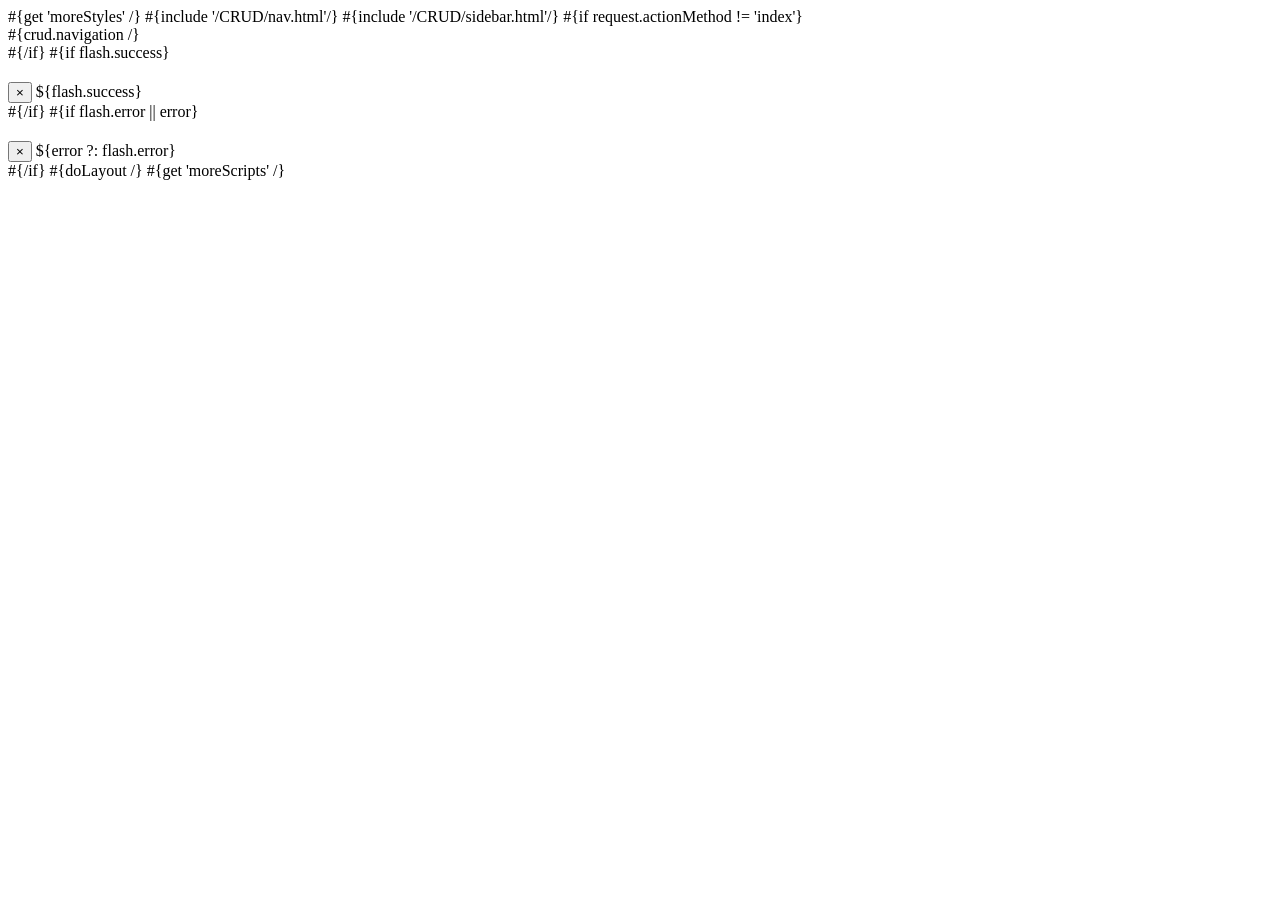
==== app/views/CRUD/layout.html @ a6d18e54 "系统设置管理" ====
<!DOCTYPE html>
<html>
<head>
	<meta charset="utf-8">
	<meta name="viewport" content="width=device-width, initial-scale=1">
	<title>#{get 'title' /}</title>
	<meta name="keywords" content=""/>
	<meta name="description" content=""/>
	<link href="@@{'/public/crud/stylesheets/bootstrap.min.css'}" rel="stylesheet">
	<link href="@@{'/public/crud/stylesheets/admin.css'}" rel="stylesheet">
	#{get 'moreStyles' /}
	
</head>

<body>
	#{include '/CRUD/nav.html'/}
	#{include '/CRUD/sidebar.html'/}
	
	#{if request.actionMethod != 'index'}
	<div class="col-sm-9 col-sm-offset-3 col-lg-10 col-lg-offset-2" >			
		#{crud.navigation /}
	</div>
	#{/if}
	
	#{if flash.success}
	<div class="col-sm-9 col-sm-offset-3 col-lg-10 col-lg-offset-2" >	
		<div class="row">
			<div class="col-lg-12">
		        <div class="alert alert-success alert-dismissible" role="alert" style="margin-top: 20px; margin-bottom:0px;">
			        <button type="button" class="close" data-dismiss="alert" aria-label="Close">
			        	<span aria-hidden="true">&times;</span>
			        </button>
		            ${flash.success}
		       </div>
	       </div>
       </div>
    </div>
	#{/if}
	
	#{if flash.error || error}
	<div class="col-sm-9 col-sm-offset-3 col-lg-10 col-lg-offset-2">
	    <div class="row">	
	    	<div class="col-lg-12">
		        <div class="alert alert-danger alert-dismissible" role="alert" style="margin-top: 20px; margin-bottom:0px;">
			         <button type="button" class="close" data-dismiss="alert" aria-label="Close">
			         	<span aria-hidden="true">&times;</span>
			         </button>
			         ${error ?: flash.error}
		        </div>
	        </div>
        </div>
    </div>
	#{/if}

	#{doLayout /}

	<script src="@@{'/public/crud/javascripts/jquery.min.js'}"></script>
	<script src="@@{'/public/crud/javascripts/bootstrap.min.js'}"></script>
	<script src="@@{'/public/crud/javascripts/bootstrap-datepicker.min.js'}"></script>
	#{get 'moreScripts' /}
	<script>
		!function ($) {
		    $(document).on("click","ul.nav li.parent > a > span.icon", function(){          
		        $(this).find('em:first').toggleClass("glyphicon-minus");      
		    }); 
		    $(".sidebar span.icon").find('em:first').addClass("glyphicon-plus");
		}(window.jQuery);

		$(window).on('resize', function () {
		  if ($(window).width() > 768) $('#sidebar-collapse').collapse('show')
		})
		$(window).on('resize', function () {
		  if ($(window).width() <= 767) $('#sidebar-collapse').collapse('hide')
		})
	</script>	
</body>

</html>
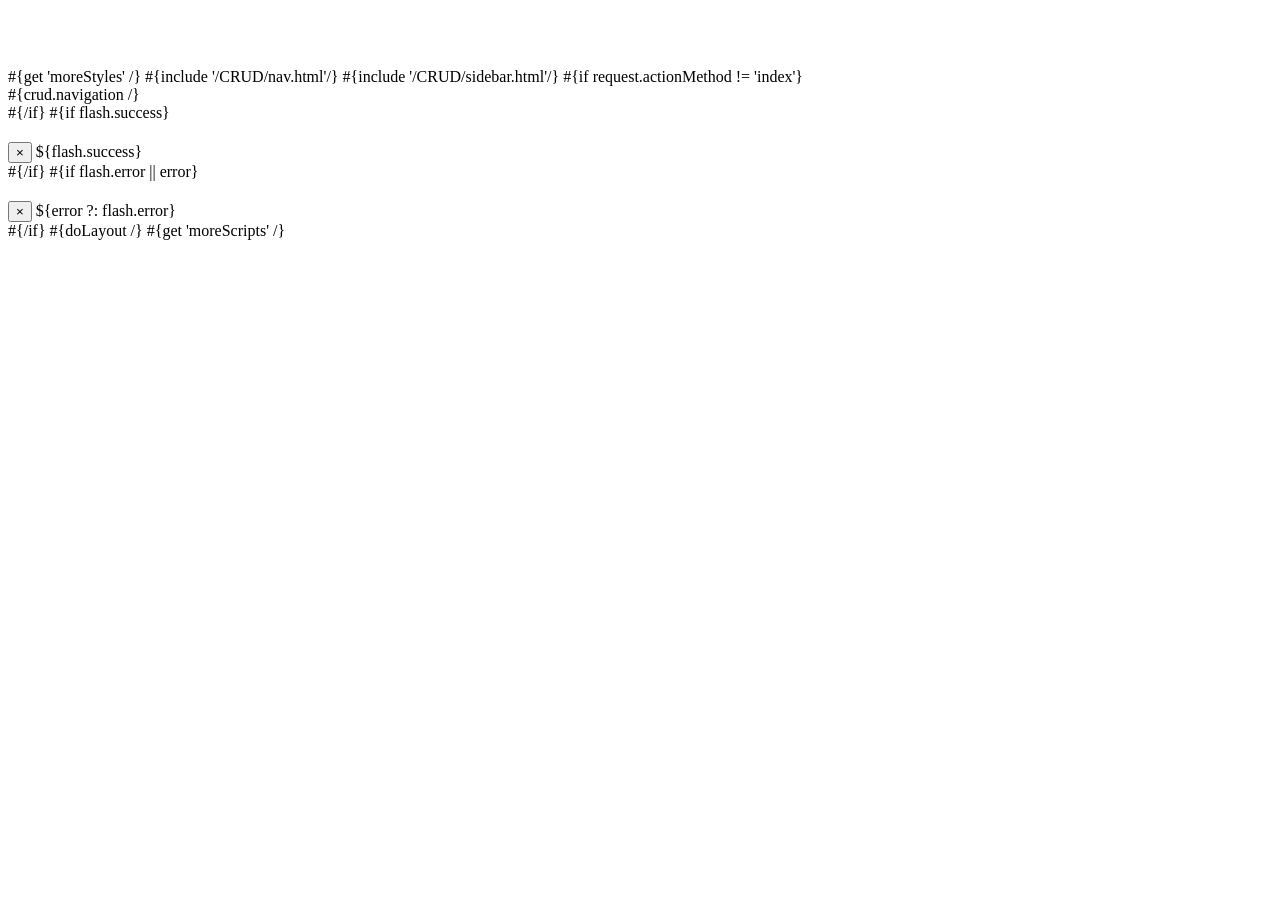
==== commit fbb187a8: "CRUD支持上传图片和富文本" ====
--- a/app/views/CRUD/layout.html
+++ b/app/views/CRUD/layout.html
@@ -8,6 +8,12 @@
 	<meta name="description" content=""/>
 	<link href="@@{'/public/crud/stylesheets/bootstrap.min.css'}" rel="stylesheet">
 	<link href="@@{'/public/crud/stylesheets/admin.css'}" rel="stylesheet">
+	<!-- fileupload -->
+	<link rel="stylesheet" href="/public/plugins/jQuery_File_Upload/css/style.css">
+	<link rel="stylesheet" href="/public/plugins/jQuery_File_Upload/css/jquery.fileupload.css">
+	<!-- simditor -->
+	<link rel="stylesheet"  href="/public/plugins/simditor/simditor.css">
+	<link rel="stylesheet"  href="/public/plugins/simditor/simditor-html.css"> 
 	#{get 'moreStyles' /}
 	
 </head>
@@ -57,6 +63,24 @@
 	<script src="@@{'/public/crud/javascripts/jquery.min.js'}"></script>
 	<script src="@@{'/public/crud/javascripts/bootstrap.min.js'}"></script>
 	<script src="@@{'/public/crud/javascripts/bootstrap-datepicker.min.js'}"></script>
+	<!-- fileupload -->
+	<script type="text/javascript" src="/public/plugins/JavaScript_Load_Image/js/load-image.all.min.js"></script>
+	<script type="text/javascript" src="/public/plugins/JavaScript_Canvas_to_Blob/js/canvas-to-blob.min.js"></script>
+	<script type="text/javascript" src="/public/plugins/jQuery_File_Upload/js/vendor/jquery.ui.widget.js"></script>
+	<script type="text/javascript" src="/public/plugins/jQuery_File_Upload/js/jquery.iframe-transport.js"></script>
+	<script type="text/javascript" src="/public/plugins/jQuery_File_Upload/js/jquery.fileupload.js"></script>
+	<script type="text/javascript" src="/public/plugins/jQuery_File_Upload/js/jquery.fileupload-process.js"></script>
+	<script type="text/javascript" src="/public/plugins/jQuery_File_Upload/js/jquery.fileupload-image.js"></script>
+	<script type="text/javascript" src="/public/plugins/jQuery_File_Upload/js/jquery.fileupload-audio.js"></script>
+	<script type="text/javascript" src="/public/plugins/jQuery_File_Upload/js/jquery.fileupload-video.js"></script>
+	<script type="text/javascript" src="/public/plugins/jQuery_File_Upload/js/jquery.fileupload-validate.js"></script>
+	<!-- simditor -->
+	<script type="text/javascript" src="/public/plugins/simditor/module.js"></script>
+	<script type="text/javascript" src="/public/plugins/simditor/hotkeys.js"></script>
+	<script type="text/javascript" src="/public/plugins/simditor/uploader.js"></script>
+	<script type="text/javascript" src="/public/plugins/simditor/simditor.js"></script>
+	<script type="text/javascript" src="/public/plugins/simditor/beautify-html.js"></script>
+	<script type="text/javascript" src="/public/plugins/simditor/simditor-html.js"></script>
 	#{get 'moreScripts' /}
 	<script>
 		!function ($) {
--- a/public/plugins/jQuery_File_Upload/css/style.css
+++ b/public/plugins/jQuery_File_Upload/css/style.css
@@ -0,0 +1,15 @@
+@charset "UTF-8";
+/*
+ * jQuery File Upload Plugin CSS Example
+ * https://github.com/blueimp/jQuery-File-Upload
+ *
+ * Copyright 2013, Sebastian Tschan
+ * https://blueimp.net
+ *
+ * Licensed under the MIT license:
+ * http://www.opensource.org/licenses/MIT
+ */
+
+body {
+  padding-top: 60px;
+}
--- a/public/plugins/simditor/simditor.css
+++ b/public/plugins/simditor/simditor.css
@@ -0,0 +1,737 @@
+/*!
+* Simditor v2.2.3
+* http://simditor.tower.im/
+* 2015-08-22
+*/
+@font-face {
+  font-family: 'Simditor';
+  src: url([data-uri]) format("woff");
+  font-weight: normal;
+  font-style: normal;
+}
+.simditor-icon {
+  display: inline-block;
+  font: normal normal normal 14px/1 'Simditor';
+  font-size: inherit;
+  text-rendering: auto;
+  -webkit-font-smoothing: antialiased;
+  -moz-osx-font-smoothing: grayscale;
+  transform: translate(0, 0);
+}
+
+.simditor-icon-code:before {
+  content: '\f000';
+}
+
+.simditor-icon-bold:before {
+  content: '\f001';
+}
+
+.simditor-icon-italic:before {
+  content: '\f002';
+}
+
+.simditor-icon-underline:before {
+  content: '\f003';
+}
+
+.simditor-icon-times:before {
+  content: '\f004';
+}
+
+.simditor-icon-strikethrough:before {
+  content: '\f005';
+}
+
+.simditor-icon-list-ol:before {
+  content: '\f006';
+}
+
+.simditor-icon-list-ul:before {
+  content: '\f007';
+}
+
+.simditor-icon-quote-left:before {
+  content: '\f008';
+}
+
+.simditor-icon-table:before {
+  content: '\f009';
+}
+
+.simditor-icon-link:before {
+  content: '\f00a';
+}
+
+.simditor-icon-picture-o:before {
+  content: '\f00b';
+}
+
+.simditor-icon-minus:before {
+  content: '\f00c';
+}
+
+.simditor-icon-indent:before {
+  content: '\f00d';
+}
+
+.simditor-icon-outdent:before {
+  content: '\f00e';
+}
+
+.simditor-icon-unlink:before {
+  content: '\f00f';
+}
+
+.simditor-icon-caret-down:before {
+  content: '\f010';
+}
+
+.simditor-icon-caret-right:before {
+  content: '\f011';
+}
+
+.simditor-icon-upload:before {
+  content: '\f012';
+}
+
+.simditor-icon-undo:before {
+  content: '\f013';
+}
+
+.simditor-icon-smile-o:before {
+  content: '\f014';
+}
+
+.simditor-icon-tint:before {
+  content: '\f015';
+}
+
+.simditor-icon-font:before {
+  content: '\f016';
+}
+
+.simditor-icon-html5:before {
+  content: '\f017';
+}
+
+.simditor-icon-mark:before {
+  content: '\f018';
+}
+
+.simditor-icon-align-center:before {
+  content: '\f019';
+}
+
+.simditor-icon-align-left:before {
+  content: '\f01a';
+}
+
+.simditor-icon-align-right:before {
+  content: '\f01b';
+}
+
+.simditor-icon-font-minus:before {
+  content: '\f01c';
+}
+
+.simditor-icon-markdown:before {
+  content: '\f01d';
+}
+
+.simditor-icon-checklist:before {
+  content: '\f01e';
+}
+
+.simditor {
+  position: relative;
+  border: 1px solid #c9d8db;
+}
+.simditor .simditor-wrapper {
+  position: relative;
+  background: #ffffff;
+  overflow: hidden;
+}
+.simditor .simditor-wrapper > textarea {
+  display: none !important;
+  width: 100%;
+  box-sizing: border-box;
+  font-family: monaco;
+  font-size: 16px;
+  line-height: 1.6;
+  border: none;
+  padding: 22px 15px 40px;
+  min-height: 300px;
+  outline: none;
+  background: transparent;
+  resize: none;
+}
+.simditor .simditor-wrapper .simditor-placeholder {
+  display: none;
+  position: absolute;
+  left: 0;
+  z-index: 0;
+  padding: 22px 15px;
+  font-size: 16px;
+  font-family: arial, sans-serif;
+  line-height: 1.5;
+  color: #999999;
+  background: transparent;
+}
+.simditor .simditor-wrapper.toolbar-floating .simditor-toolbar {
+  position: fixed;
+  top: 0;
+  z-index: 10;
+  box-shadow: 0 0 6px rgba(0, 0, 0, 0.1);
+}
+.simditor .simditor-wrapper .simditor-image-loading {
+  width: 100%;
+  height: 100%;
+  position: absolute;
+  top: 0;
+  left: 0;
+  z-index: 2;
+}
+.simditor .simditor-wrapper .simditor-image-loading .progress {
+  width: 100%;
+  height: 100%;
+  background: rgba(0, 0, 0, 0.4);
+  position: absolute;
+  bottom: 0;
+  left: 0;
+}
+.simditor .simditor-body {
+  padding: 22px 15px 40px;
+  min-height: 300px;
+  outline: none;
+  cursor: text;
+  position: relative;
+  z-index: 1;
+  background: transparent;
+}
+.simditor .simditor-body a.selected {
+  background: #b3d4fd;
+}
+.simditor .simditor-body a.simditor-mention {
+  cursor: pointer;
+}
+.simditor .simditor-body .simditor-table {
+  position: relative;
+}
+.simditor .simditor-body .simditor-table.resizing {
+  cursor: col-resize;
+}
+.simditor .simditor-body .simditor-table .simditor-resize-handle {
+  position: absolute;
+  left: 0;
+  top: 0;
+  width: 10px;
+  height: 100%;
+  cursor: col-resize;
+}
+.simditor .simditor-body pre {
+  /*min-height: 28px;*/
+  box-sizing: border-box;
+  -moz-box-sizing: border-box;
+  word-wrap: break-word !important;
+  white-space: pre-wrap !important;
+}
+.simditor .simditor-body img {
+  cursor: pointer;
+}
+.simditor .simditor-body img.selected {
+  box-shadow: 0 0 0 4px #cccccc;
+}
+.simditor .simditor-paste-area,
+.simditor .simditor-clean-paste-area {
+  background: transparent;
+  border: none;
+  outline: none;
+  resize: none;
+  padding: 0;
+  margin: 0;
+}
+.simditor .simditor-toolbar {
+  border-bottom: 1px solid #eeeeee;
+  background: #ffffff;
+  width: 100%;
+}
+.simditor .simditor-toolbar > ul {
+  margin: 0;
+  padding: 0 0 0 6px;
+  list-style: none;
+}
+.simditor .simditor-toolbar > ul:after {
+  content: "";
+  display: table;
+  clear: both;
+}
+.simditor .simditor-toolbar > ul > li {
+  position: relative;
+  float: left;
+}
+.simditor .simditor-toolbar > ul > li > span.separator {
+  display: block;
+  float: left;
+  background: #cfcfcf;
+  width: 1px;
+  height: 18px;
+  margin: 11px 15px;
+}
+.simditor .simditor-toolbar > ul > li > .toolbar-item {
+  display: block;
+  float: left;
+  width: 46px;
+  height: 40px;
+  outline: none;
+  color: #333333;
+  font-size: 15px;
+  line-height: 40px;
+  text-align: center;
+  text-decoration: none;
+}
+.simditor .simditor-toolbar > ul > li > .toolbar-item span {
+  opacity: 0.6;
+}
+.simditor .simditor-toolbar > ul > li > .toolbar-item span.simditor-icon {
+  display: inline;
+  line-height: normal;
+}
+.simditor .simditor-toolbar > ul > li > .toolbar-item:hover span {
+  opacity: 1;
+}
+.simditor .simditor-toolbar > ul > li > .toolbar-item.active {
+  background: #eeeeee;
+}
+.simditor .simditor-toolbar > ul > li > .toolbar-item.active span {
+  opacity: 1;
+}
+.simditor .simditor-toolbar > ul > li > .toolbar-item.disabled {
+  cursor: default;
+}
+.simditor .simditor-toolbar > ul > li > .toolbar-item.disabled span {
+  opacity: 0.3;
+}
+.simditor .simditor-toolbar > ul > li > .toolbar-item.toolbar-item-title span:before {
+  content: "H";
+  font-size: 19px;
+  font-weight: bold;
+  font-family: 'Times New Roman';
+}
+.simditor .simditor-toolbar > ul > li > .toolbar-item.toolbar-item-title.active-h1 span:before {
+  content: 'H1';
+  font-size: 18px;
+}
+.simditor .simditor-toolbar > ul > li > .toolbar-item.toolbar-item-title.active-h2 span:before {
+  content: 'H2';
+  font-size: 18px;
+}
+.simditor .simditor-toolbar > ul > li > .toolbar-item.toolbar-item-title.active-h3 span:before {
+  content: 'H3';
+  font-size: 18px;
+}
+.simditor .simditor-toolbar > ul > li > .toolbar-item.toolbar-item-image {
+  position: relative;
+  overflow: hidden;
+}
+.simditor .simditor-toolbar > ul > li > .toolbar-item.toolbar-item-image > input[type=file] {
+  position: absolute;
+  right: 0px;
+  top: 0px;
+  opacity: 0;
+  font-size: 100px;
+  cursor: pointer;
+}
+.simditor .simditor-toolbar > ul > li.menu-on .toolbar-item {
+  position: relative;
+  z-index: 21;
+  background: #ffffff;
+  box-shadow: 0 -3px 3px rgba(0, 0, 0, 0.2);
+}
+.simditor .simditor-toolbar > ul > li.menu-on .toolbar-item span {
+  opacity: 1;
+}
+.simditor .simditor-toolbar > ul > li.menu-on .toolbar-menu {
+  display: block;
+}
+.simditor .simditor-toolbar .toolbar-menu {
+  display: none;
+  position: absolute;
+  top: 40px;
+  left: 0;
+  z-index: 20;
+  background: #ffffff;
+  text-align: left;
+  box-shadow: 0 0 3px rgba(0, 0, 0, 0.2);
+}
+.simditor .simditor-toolbar .toolbar-menu ul {
+  min-width: 160px;
+  list-style: none;
+  margin: 0;
+  padding: 10px 1px;
+}
+.simditor .simditor-toolbar .toolbar-menu ul > li .menu-item {
+  display: block;
+  font-size: 16px;
+  line-height: 2em;
+  padding: 0 10px;
+  text-decoration: none;
+  color: #666666;
+}
+.simditor .simditor-toolbar .toolbar-menu ul > li .menu-item:hover {
+  background: #f6f6f6;
+}
+.simditor .simditor-toolbar .toolbar-menu ul > li .menu-item.menu-item-h1 {
+  font-size: 24px;
+  color: #333333;
+}
+.simditor .simditor-toolbar .toolbar-menu ul > li .menu-item.menu-item-h2 {
+  font-size: 22px;
+  color: #333333;
+}
+.simditor .simditor-toolbar .toolbar-menu ul > li .menu-item.menu-item-h3 {
+  font-size: 20px;
+  color: #333333;
+}
+.simditor .simditor-toolbar .toolbar-menu ul > li .menu-item.menu-item-h4 {
+  font-size: 18px;
+  color: #333333;
+}
+.simditor .simditor-toolbar .toolbar-menu ul > li .menu-item.menu-item-h5 {
+  font-size: 16px;
+  color: #333333;
+}
+.simditor .simditor-toolbar .toolbar-menu ul > li .separator {
+  display: block;
+  border-top: 1px solid #cccccc;
+  height: 0;
+  line-height: 0;
+  font-size: 0;
+  margin: 6px 0;
+}
+.simditor .simditor-toolbar .toolbar-menu.toolbar-menu-color {
+  width: 96px;
+}
+.simditor .simditor-toolbar .toolbar-menu.toolbar-menu-color .color-list {
+  height: 40px;
+  margin: 10px 6px 6px 10px;
+  padding: 0;
+  min-width: 0;
+}
+.simditor .simditor-toolbar .toolbar-menu.toolbar-menu-color .color-list li {
+  float: left;
+  margin: 0 4px 4px 0;
+}
+.simditor .simditor-toolbar .toolbar-menu.toolbar-menu-color .color-list li .font-color {
+  display: block;
+  width: 16px;
+  height: 16px;
+  background: #dfdfdf;
+  border-radius: 2px;
+}
+.simditor .simditor-toolbar .toolbar-menu.toolbar-menu-color .color-list li .font-color:hover {
+  opacity: 0.8;
+}
+.simditor .simditor-toolbar .toolbar-menu.toolbar-menu-color .color-list li .font-color.font-color-default {
+  background: #333333;
+}
+.simditor .simditor-toolbar .toolbar-menu.toolbar-menu-color .color-list li .font-color-1 {
+  background: #E33737;
+}
+.simditor .simditor-toolbar .toolbar-menu.toolbar-menu-color .color-list li .font-color-2 {
+  background: #e28b41;
+}
+.simditor .simditor-toolbar .toolbar-menu.toolbar-menu-color .color-list li .font-color-3 {
+  background: #c8a732;
+}
+.simditor .simditor-toolbar .toolbar-menu.toolbar-menu-color .color-list li .font-color-4 {
+  background: #209361;
+}
+.simditor .simditor-toolbar .toolbar-menu.toolbar-menu-color .color-list li .font-color-5 {
+  background: #418caf;
+}
+.simditor .simditor-toolbar .toolbar-menu.toolbar-menu-color .color-list li .font-color-6 {
+  background: #aa8773;
+}
+.simditor .simditor-toolbar .toolbar-menu.toolbar-menu-color .color-list li .font-color-7 {
+  background: #999999;
+}
+.simditor .simditor-toolbar .toolbar-menu.toolbar-menu-table .menu-create-table {
+  background: #ffffff;
+}
+.simditor .simditor-toolbar .toolbar-menu.toolbar-menu-table .menu-create-table table {
+  border: none;
+  border-collapse: collapse;
+  border-spacing: 0;
+  table-layout: fixed;
+}
+.simditor .simditor-toolbar .toolbar-menu.toolbar-menu-table .menu-create-table table td {
+  height: 16px;
+  padding: 0;
+  border: 2px solid #ffffff;
+  background: #f3f3f3;
+  cursor: pointer;
+}
+.simditor .simditor-toolbar .toolbar-menu.toolbar-menu-table .menu-create-table table td:before {
+  width: 16px;
+  display: block;
+  content: "";
+}
+.simditor .simditor-toolbar .toolbar-menu.toolbar-menu-table .menu-create-table table td.selected {
+  background: #cfcfcf;
+}
+.simditor .simditor-toolbar .toolbar-menu.toolbar-menu-table .menu-edit-table {
+  display: none;
+}
+.simditor .simditor-toolbar .toolbar-menu.toolbar-menu-table .menu-edit-table ul li {
+  white-space: nowrap;
+}
+.simditor .simditor-toolbar .toolbar-menu.toolbar-menu-image .menu-item-upload-image {
+  position: relative;
+  overflow: hidden;
+}
+.simditor .simditor-toolbar .toolbar-menu.toolbar-menu-image .menu-item-upload-image input[type=file] {
+  position: absolute;
+  right: 0px;
+  top: 0px;
+  opacity: 0;
+  font-size: 100px;
+  cursor: pointer;
+}
+.simditor .simditor-toolbar .toolbar-menu.toolbar-menu-alignment {
+  width: 100%;
+}
+.simditor .simditor-toolbar .toolbar-menu.toolbar-menu-alignment ul {
+  min-width: 100%;
+}
+.simditor .simditor-toolbar .toolbar-menu.toolbar-menu-alignment .menu-item {
+  text-align: center;
+}
+.simditor .simditor-popover {
+  display: none;
+  padding: 5px 8px 0;
+  background: #ffffff;
+  box-shadow: 0 1px 4px rgba(0, 0, 0, 0.4);
+  border-radius: 2px;
+  position: absolute;
+  z-index: 2;
+}
+.simditor .simditor-popover .settings-field {
+  margin: 0 0 5px 0;
+  font-size: 12px;
+  height: 25px;
+  line-height: 25px;
+}
+.simditor .simditor-popover .settings-field label {
+  margin: 0 8px 0 0;
+  float: left;
+}
+.simditor .simditor-popover .settings-field input[type=text] {
+  float: left;
+  width: 200px;
+  box-sizing: border-box;
+  font-size: 12px;
+}
+.simditor .simditor-popover .settings-field input[type=text].image-size {
+  width: 87px;
+}
+.simditor .simditor-popover .settings-field .times {
+  float: left;
+  width: 26px;
+  font-size: 12px;
+  text-align: center;
+}
+.simditor .simditor-popover.link-popover .btn-unlink, .simditor .simditor-popover.image-popover .btn-upload, .simditor .simditor-popover.image-popover .btn-restore {
+  float: left;
+  margin: 0 0 0 8px;
+  color: #333333;
+  font-size: 14px;
+  outline: 0;
+}
+.simditor .simditor-popover.link-popover .btn-unlink span, .simditor .simditor-popover.image-popover .btn-upload span, .simditor .simditor-popover.image-popover .btn-restore span {
+  opacity: 0.6;
+}
+.simditor .simditor-popover.link-popover .btn-unlink:hover span, .simditor .simditor-popover.image-popover .btn-upload:hover span, .simditor .simditor-popover.image-popover .btn-restore:hover span {
+  opacity: 1;
+}
+.simditor .simditor-popover.image-popover .btn-upload {
+  position: relative;
+  display: inline-block;
+  overflow: hidden;
+}
+.simditor .simditor-popover.image-popover .btn-upload input[type=file] {
+  position: absolute;
+  right: 0px;
+  top: 0px;
+  opacity: 0;
+  height: 100%;
+  width: 28px;
+}
+.simditor.simditor-mobile .simditor-toolbar > ul > li > .toolbar-item {
+  width: 46px;
+}
+.simditor.simditor-mobile .simditor-wrapper.toolbar-floating .simditor-toolbar {
+  position: absolute;
+  top: 0;
+  z-index: 10;
+  box-shadow: 0 0 6px rgba(0, 0, 0, 0.1);
+}
+
+.simditor .simditor-body, .editor-style {
+  font-size: 16px;
+  font-family: arial, sans-serif;
+  line-height: 1.6;
+  color: #333;
+  outline: none;
+  word-wrap: break-word;
+}
+.simditor .simditor-body > :first-child, .editor-style > :first-child {
+  margin-top: 0 !important;
+}
+.simditor .simditor-body a, .editor-style a {
+  color: #4298BA;
+  text-decoration: none;
+  word-break: break-all;
+}
+.simditor .simditor-body a:visited, .editor-style a:visited {
+  color: #4298BA;
+}
+.simditor .simditor-body a:hover, .editor-style a:hover {
+  color: #0F769F;
+}
+.simditor .simditor-body a:active, .editor-style a:active {
+  color: #9E792E;
+}
+.simditor .simditor-body a:hover, .simditor .simditor-body a:active, .editor-style a:hover, .editor-style a:active {
+  outline: 0;
+}
+.simditor .simditor-body h1, .simditor .simditor-body h2, .simditor .simditor-body h3, .simditor .simditor-body h4, .simditor .simditor-body h5, .simditor .simditor-body h6, .editor-style h1, .editor-style h2, .editor-style h3, .editor-style h4, .editor-style h5, .editor-style h6 {
+  font-weight: normal;
+  margin: 40px 0 20px;
+  color: #000000;
+}
+.simditor .simditor-body h1, .editor-style h1 {
+  font-size: 24px;
+}
+.simditor .simditor-body h2, .editor-style h2 {
+  font-size: 22px;
+}
+.simditor .simditor-body h3, .editor-style h3 {
+  font-size: 20px;
+}
+.simditor .simditor-body h4, .editor-style h4 {
+  font-size: 18px;
+}
+.simditor .simditor-body h5, .editor-style h5 {
+  font-size: 16px;
+}
+.simditor .simditor-body h6, .editor-style h6 {
+  font-size: 16px;
+}
+.simditor .simditor-body p, .simditor .simditor-body div, .editor-style p, .editor-style div {
+  word-wrap: break-word;
+  margin: 0 0 15px 0;
+  color: #333;
+  word-wrap: break-word;
+}
+.simditor .simditor-body b, .simditor .simditor-body strong, .editor-style b, .editor-style strong {
+  font-weight: bold;
+}
+.simditor .simditor-body i, .simditor .simditor-body em, .editor-style i, .editor-style em {
+  font-style: italic;
+}
+.simditor .simditor-body u, .editor-style u {
+  text-decoration: underline;
+}
+.simditor .simditor-body strike, .simditor .simditor-body del, .editor-style strike, .editor-style del {
+  text-decoration: line-through;
+}
+.simditor .simditor-body ul, .simditor .simditor-body ol, .editor-style ul, .editor-style ol {
+  list-style: disc outside none;
+  margin: 15px 0;
+  padding: 0 0 0 40px;
+  line-height: 1.6;
+}
+.simditor .simditor-body ul ul, .simditor .simditor-body ul ol, .simditor .simditor-body ol ul, .simditor .simditor-body ol ol, .editor-style ul ul, .editor-style ul ol, .editor-style ol ul, .editor-style ol ol {
+  padding-left: 30px;
+}
+.simditor .simditor-body ul ul, .simditor .simditor-body ol ul, .editor-style ul ul, .editor-style ol ul {
+  list-style: circle outside none;
+}
+.simditor .simditor-body ul ul ul, .simditor .simditor-body ol ul ul, .editor-style ul ul ul, .editor-style ol ul ul {
+  list-style: square outside none;
+}
+.simditor .simditor-body ol, .editor-style ol {
+  list-style: decimal;
+}
+.simditor .simditor-body blockquote, .editor-style blockquote {
+  border-left: 6px solid #ddd;
+  padding: 5px 0 5px 10px;
+  margin: 15px 0 15px 15px;
+}
+.simditor .simditor-body blockquote > :first-child, .editor-style blockquote > :first-child {
+  margin-top: 0;
+}
+.simditor .simditor-body code, .editor-style code {
+  display: inline-block;
+  padding: 0 4px;
+  margin: 0 5px;
+  background: #eeeeee;
+  border-radius: 3px;
+  font-size: 13px;
+  font-family: 'monaco', 'Consolas', "Liberation Mono", Courier, monospace;
+}
+.simditor .simditor-body pre, .editor-style pre {
+  padding: 10px 5px 10px 10px;
+  margin: 15px 0;
+  display: block;
+  line-height: 18px;
+  background: #F0F0F0;
+  border-radius: 3px;
+  font-size: 13px;
+  font-family: 'monaco', 'Consolas', "Liberation Mono", Courier, monospace;
+  white-space: pre;
+  word-wrap: normal;
+  overflow-x: auto;
+}
+.simditor .simditor-body pre code, .editor-style pre code {
+  display: block;
+  padding: 0;
+  margin: 0;
+  background: none;
+  border-radius: 0;
+}
+.simditor .simditor-body hr, .editor-style hr {
+  display: block;
+  height: 0px;
+  border: 0;
+  border-top: 1px solid #ccc;
+  margin: 15px 0;
+  padding: 0;
+}
+.simditor .simditor-body table, .editor-style table {
+  width: 100%;
+  table-layout: fixed;
+  border-collapse: collapse;
+  border-spacing: 0;
+  margin: 15px 0;
+}
+.simditor .simditor-body table thead, .editor-style table thead {
+  background-color: #f9f9f9;
+}
+.simditor .simditor-body table td, .simditor .simditor-body table th, .editor-style table td, .editor-style table th {
+  min-width: 40px;
+  height: 30px;
+  border: 1px solid #ccc;
+  vertical-align: top;
+  padding: 2px 4px;
+  text-align: left;
+  box-sizing: border-box;
+}
+.simditor .simditor-body table td.active, .simditor .simditor-body table th.active, .editor-style table td.active, .editor-style table th.active {
+  background-color: #ffffee;
+}
+.simditor .simditor-body img, .editor-style img {
+  margin: 0 5px;
+  vertical-align: middle;
+}
--- a/public/plugins/simditor/simditor-html.css
+++ b/public/plugins/simditor/simditor-html.css
@@ -0,0 +1,7 @@
+.simditor.simditor-html .simditor-wrapper > textarea {
+  display: block !important;
+}
+.simditor.simditor-html .simditor-body,
+.simditor.simditor-html .simditor-placeholder {
+  display: none;
+}
